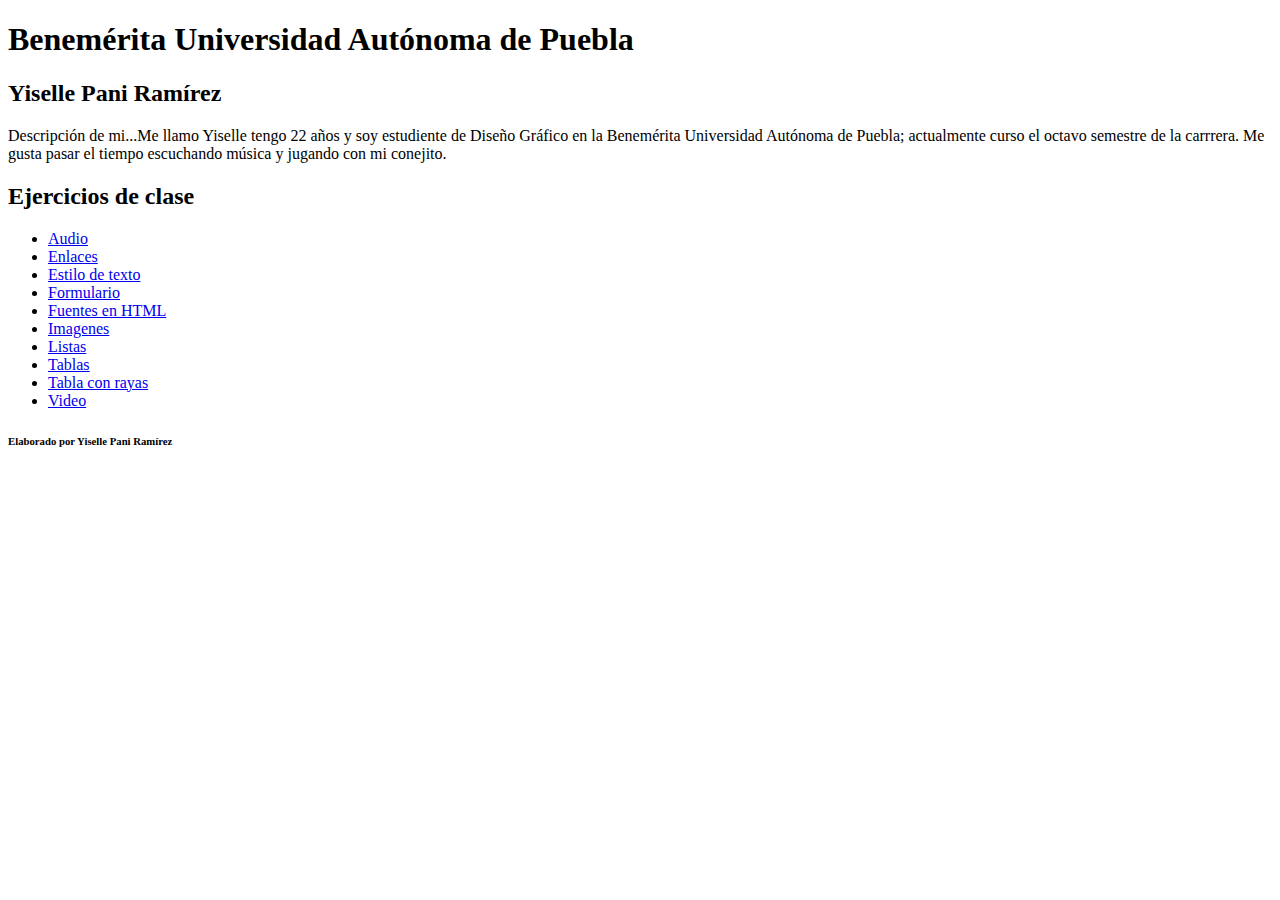
==== index.html @ 562d4ecf "Inicio" ====
<!DOCTYPE html PUBLIC "-//W3C//DTD XHTML 1.0 Transitional//EN" "http://www.w3.org/TR/xhtml1/DTD/xhtml1-transitional.dtd">
<html xmlns="http://www.w3.org/1999/xhtml">
<head>
 <meta http-equiv="Content-Type" content="text/html; charset=utf-8" />
 <title>Yiselle P. Ramírez</title>
<link href="../CSS/Estilo index.css" rel="stylesheet" type="text/css"/>
</head>

<body>
 <header>
  <h1>Benemérita Universidad Autónoma de Puebla</h1>
 </header>
 
 <main>
  <section>
   <h2>Yiselle Pani Ramírez</h2>
   <p> Descripción de mi...Me llamo Yiselle tengo 22 años y soy estudiente de Diseño Gráfico en la Benemérita Universidad Autónoma de Puebla; actualmente curso el octavo semestre de la carrrera. Me gusta pasar el tiempo escuchando música y jugando con mi conejito. </p>
   </section>
	 <section>
	 <h2>Ejercicios de clase</h2>
	<ul>
	<li><a href="Audio.html">Audio</a></li>
	<li><a href="file:///C|/Users/YHIT/Videos/sitio/Enlaces.html">Enlaces</a></li>
    <li><a href="file:///C|/Users/YHIT/Videos/sitio/Estilos de texto.html">Estilo de texto</a></li>
	<li><a href="Formulario.html">Formulario</a></li>
	<li><a href="Fuentes en HTML.html">Fuentes en HTML</a></li>
	<li><a href="file:///C|/Users/YHIT/Videos/sitio/Imagenes.html">Imagenes</a></li>
    <li><a href="file:///C|/Users/YHIT/Videos/sitio/Listas.html">Listas</a></li>
    <li><a href="file:///C|/Users/YHIT/Videos/sitio/Tabla con rayas.html">Tablas</a></li>
	<li><a href="file:///C|/Users/YHIT/Videos/sitio/Tabla con rayas.html">Tabla con rayas</a></li>
	<li><a href="Video.html">Video</a></li>
  </ul>
	 </section>
 </main>
 <footer>
	 <h6>Elaborado por Yiselle Pani Ramírez</h6>
		 </footer>
</body>
</html>
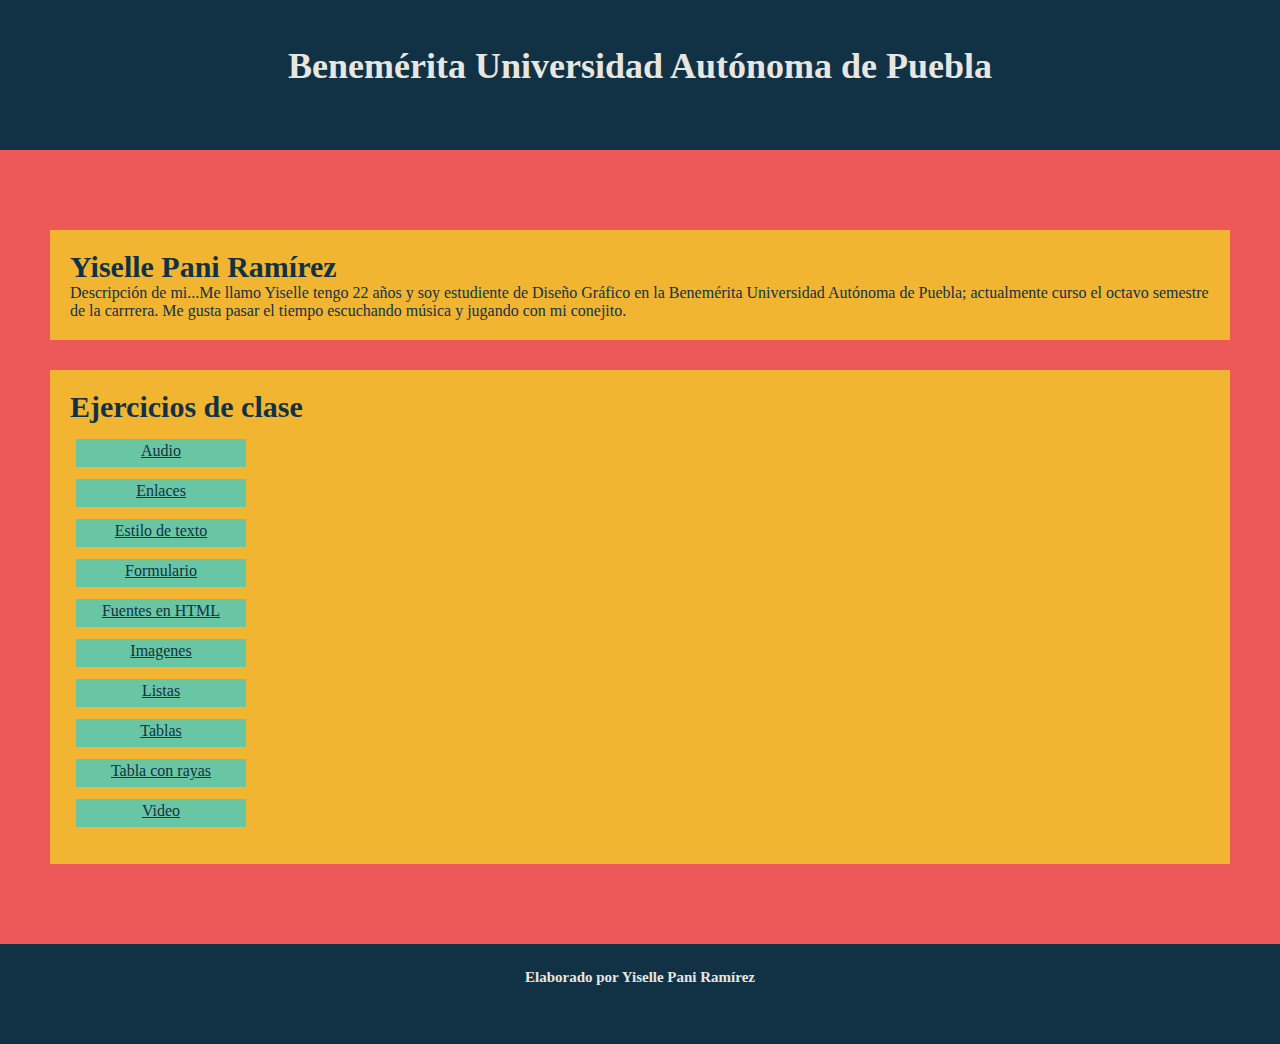
==== commit f7674453: "segundo intento" ====
--- a/index.html
+++ b/index.html
@@ -3,7 +3,7 @@
 <head>
  <meta http-equiv="Content-Type" content="text/html; charset=utf-8" />
  <title>Yiselle P. Ramírez</title>
-<link href="../CSS/Estilo index.css" rel="stylesheet" type="text/css"/>
+<link href="CSS/Estilo index.css" rel="stylesheet" type="text/css"/>
 </head>
 
 <body>
@@ -19,16 +19,16 @@
 	 <section>
 	 <h2>Ejercicios de clase</h2>
 	<ul>
-	<li><a href="Audio.html">Audio</a></li>
-	<li><a href="file:///C|/Users/YHIT/Videos/sitio/Enlaces.html">Enlaces</a></li>
-    <li><a href="file:///C|/Users/YHIT/Videos/sitio/Estilos de texto.html">Estilo de texto</a></li>
-	<li><a href="Formulario.html">Formulario</a></li>
-	<li><a href="Fuentes en HTML.html">Fuentes en HTML</a></li>
-	<li><a href="file:///C|/Users/YHIT/Videos/sitio/Imagenes.html">Imagenes</a></li>
-    <li><a href="file:///C|/Users/YHIT/Videos/sitio/Listas.html">Listas</a></li>
-    <li><a href="file:///C|/Users/YHIT/Videos/sitio/Tabla con rayas.html">Tablas</a></li>
-	<li><a href="file:///C|/Users/YHIT/Videos/sitio/Tabla con rayas.html">Tabla con rayas</a></li>
-	<li><a href="Video.html">Video</a></li>
+	<li><a href="HTML/Audio.html">Audio</a></li>
+	<li><a href="HTML/Enlaces.html">Enlaces</a></li>
+    <li><a href="HTML/Estilos de texto.html">Estilo de texto</a></li>
+	<li><a href="HTML/Formulario.html">Formulario</a></li>
+	<li><a href="HTML/Fuentes en HTML.html">Fuentes en HTML</a></li>
+	<li><a href="HTML/Imagenes.html">Imagenes</a></li>
+    <li><a href="HTML/Listas.html">Listas</a></li>
+    <li><a href="HTML/Tablas.html">Tablas</a></li>
+	<li><a href="HTML/Tabla con rayas.html">Tabla con rayas</a></li>
+	<li><a href="HTML/Video.html">Video</a></li>
   </ul>
 	 </section>
  </main>
--- a/CSS/Estilo index.css
+++ b/CSS/Estilo index.css
@@ -0,0 +1,105 @@
+@charset "utf-8";
+/* CSS Document */
+
+header {
+    background-color: #113245;
+    height: 150px;
+    padding-top: 25px;
+    padding-bottom: 25px;
+    color: #E7E6E0;
+}
+h2 {
+    font-size: 30px;
+}
+
+* {
+    height: auto;
+    -webkit-box-sizing: border-box;
+    -moz-box-sizing: border-box;
+    margin: 0 auto;
+    padding: 0 auto;
+    box-sizing: border-box;
+}
+
+h1 {
+    text-align: center;
+    width: 1024px;
+    height: 100px;
+    padding: 20px;
+    margin-bottom: 25px;
+    font-size: 36px;
+}
+main {
+    background-color: #ED5958;
+    padding: 50px;
+    height: auto;
+}
+ul {
+    background-repeat: repeat-x;
+    list-style-image: none;
+    list-style-position: outside;
+    list-style-type: none;
+    margin-left: -38px;
+    padding-top: 10px;
+    padding-bottom: 10px;
+}
+ul li  {
+    width: 150px;
+    height: 40px;
+    display: list-item;
+    padding: 5px;
+    margin-right: 10px;
+    margin-left: -1px;
+}
+ul li a {
+    background-color: #68C6A4;
+    width: 170px;
+    height: 25px;
+    -webkit-box-sizing: content-box;
+    -moz-box-sizing: content-box;
+    box-sizing: content-box;
+    display: inherit;
+    text-align: center;
+    padding-top: 3px;
+    padding-bottom: 0px;
+    margin-top: 0px;
+    margin-bottom: 9px;
+}
+
+main section {
+    background-color: #F2B531;
+    margin-top: 30px;
+    padding: 20px;
+    margin-bottom: 30px;
+    color: #113245;
+}
+footer {
+    height: 100px;
+    background-color: #113245;
+    text-align: center;
+}
+footer h6 {
+    color: #E7E6E0;
+    font-size: 15px;
+    width: 50%;
+    height: 50px;
+    padding-top: 25px;
+    padding-bottom: 25px;
+}
+
+a{
+    color: #ED5958;
+  }
+ a:visited{
+    color: #113245;
+  }
+ a:hover{
+    color: #ED5958;
+    background-color:#E7E6E0;
+}
+ a:link{
+    color: #113245;
+  }
+ a:active{
+    color: #E4A5A4;
+  }
